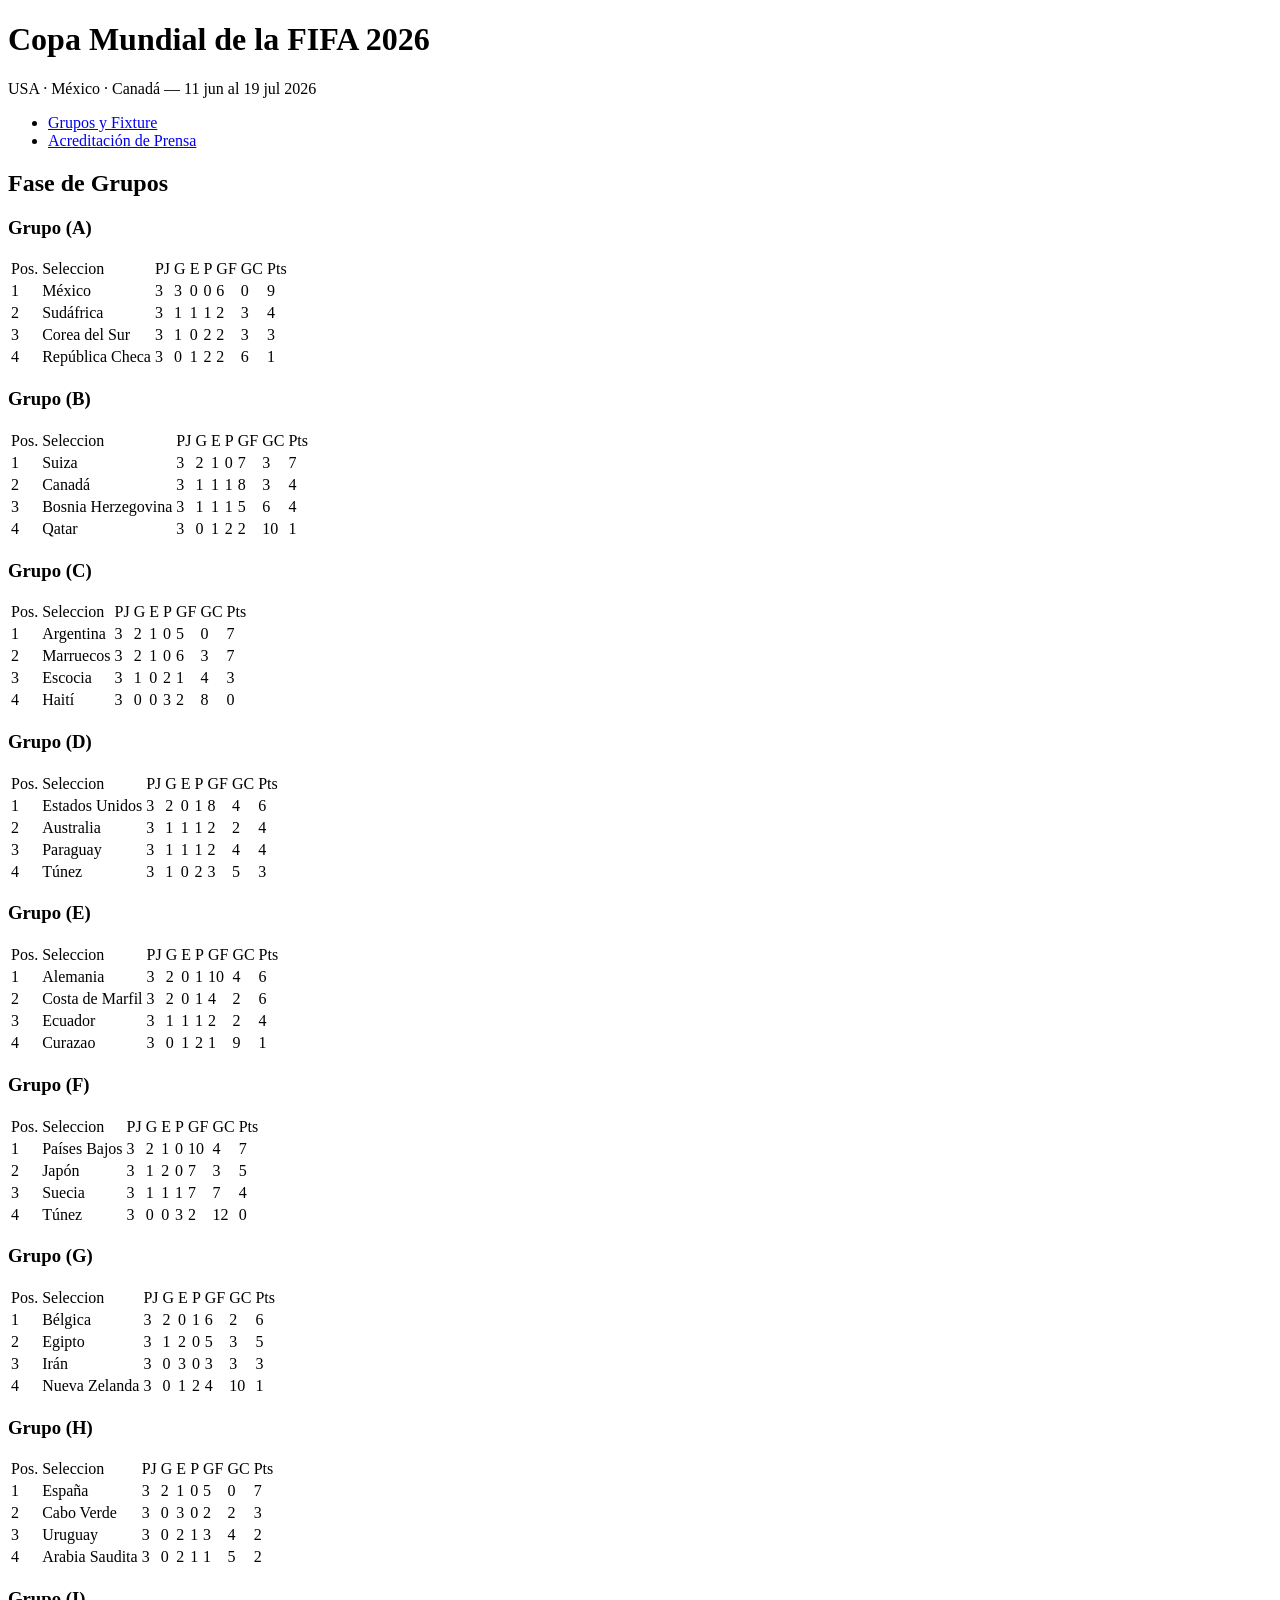
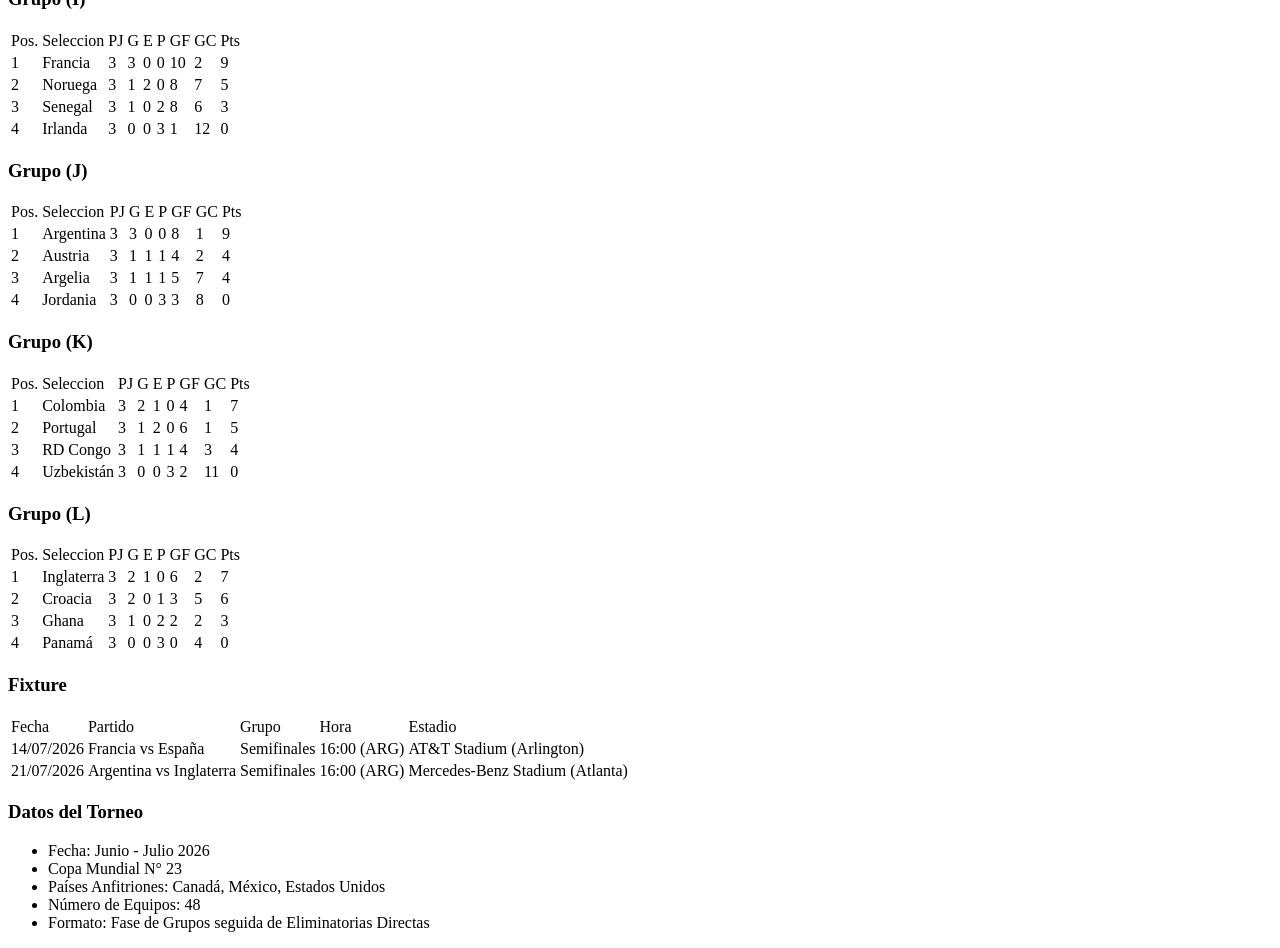
==== New folder/Lab_Apps6to2da/index.html @ db30b4fe "Add files via upload tp final apps primer cuatrimestre" ====
<!DOCTYPE html>
<html lang="es">
<head>
    <meta charset="UTF-8">
    <meta name="viewport" content="width=device-width, initial-scale=1.0">
    <title>Copa Mundial de la FIFA 2026</title>
    <link rel="stylesheet" href="css/estilos.css">
</head>

<body>
    <header>
        <h1>Copa Mundial de la FIFA 2026</h1>
        <p>USA · México · Canadá — 11 jun al 19 jul 2026</p>
        <nav>
            <ul>
                <li><a href="index.html">Grupos y Fixture</a></li>
                <li><a href="acreditacion.html">Acreditación de Prensa</a></li>
            </ul>
        </nav>
    </header>

    <main>
        <section id="grupos">
            <h2>Fase de Grupos</h2>
            <article class="grupo">
                <h3>Grupo (A)</h3>
                <table>
                    <tr>
                        <td>Pos.</td>
                        <td>Seleccion</td>
                        <td>PJ</td>
                        <td>G</td>
                        <td>E</td>
                        <td>P</td>
                        <td>GF</td>
                        <td>GC</td>
                        <td>Pts</td>
                    </tr>
                    <tr>
                        <td>1</td>
                        <td>México</td>
                        <td>3</td>
                        <td>3</td>
                        <td>0</td>
                        <td>0</td>
                        <td>6</td>
                        <td>0</td>
                        <td>9</td>
                    </tr>
                    <tr>
                        <td>2</td>
                        <td>Sudáfrica</td>
                        <td>3</td>
                        <td>1</td>
                        <td>1</td>
                        <td>1</td>
                        <td>2</td>
                        <td>3</td>
                        <td>4</td>
                    </tr>
                    <tr>
                        <td>3</td>
                        <td>Corea del Sur</td>
                        <td>3</td>
                        <td>1</td>
                        <td>0</td>
                        <td>2</td>
                        <td>2</td>
                        <td>3</td>
                        <td>3</td>
                    </tr>
                    <tr>
                        <td>4</td>
                        <td>República Checa</td>
                        <td>3</td>
                        <td>0</td>
                        <td>1</td>
                        <td>2</td>
                        <td>2</td>
                        <td>6</td>
                        <td>1</td>
                    </tr>
                </table>
            </article>

            <article class="grupo">
                <h3>Grupo (B)</h3>
                <table>
                    <tr>
                        <td>Pos.</td>
                        <td>Seleccion</td>
                        <td>PJ</td>
                        <td>G</td>
                        <td>E</td>
                        <td>P</td>
                        <td>GF</td>
                        <td>GC</td>
                        <td>Pts</td>
                    </tr>
                    <tr>
                        <td>1</td>
                        <td>Suiza</td>
                        <td>3</td>
                        <td>2</td>
                        <td>1</td>
                        <td>0</td>
                        <td>7</td>
                        <td>3</td>
                        <td>7</td>
                    </tr>
                    <tr>
                        <td>2</td>
                        <td>Canadá</td>
                        <td>3</td>
                        <td>1</td>
                        <td>1</td>
                        <td>1</td>
                        <td>8</td>
                        <td>3</td>
                        <td>4</td>
                    </tr>
                    <tr>
                        <td>3</td>
                        <td>Bosnia Herzegovina</td>
                        <td>3</td>
                        <td>1</td>
                        <td>1</td>
                        <td>1</td>
                        <td>5</td>
                        <td>6</td>
                        <td>4</td>
                    </tr>
                    <tr>
                        <td>4</td>
                        <td>Qatar</td>
                        <td>3</td>
                        <td>0</td>
                        <td>1</td>
                        <td>2</td>
                        <td>2</td>
                        <td>10</td>
                        <td>1</td>
                    </tr>
                </table>
            </article>

            <article class="grupo">
                <h3>Grupo (C)</h3>
                <table>
                    <tr>
                        <td>Pos.</td>
                        <td>Seleccion</td>
                        <td>PJ</td>
                        <td>G</td>
                        <td>E</td>
                        <td>P</td>
                        <td>GF</td>
                        <td>GC</td>
                        <td>Pts</td>
                    </tr>
                    <tr>
                        <td>1</td>
                        <td>Argentina</td>
                        <td>3</td>
                        <td>2</td>
                        <td>1</td>
                        <td>0</td>
                        <td>5</td>
                        <td>0</td>
                        <td>7</td>
                    </tr>
                    <tr>
                        <td>2</td>
                        <td>Marruecos</td>
                        <td>3</td>
                        <td>2</td>
                        <td>1</td>
                        <td>0</td>
                        <td>6</td>
                        <td>3</td>
                        <td>7</td>
                    </tr>
                    <tr>
                        <td>3</td>
                        <td>Escocia</td>
                        <td>3</td>
                        <td>1</td>
                        <td>0</td>
                        <td>2</td>
                        <td>1</td>
                        <td>4</td>
                        <td>3</td>
                    </tr>
                    <tr>
                        <td>4</td>
                        <td>Haití</td>
                        <td>3</td>
                        <td>0</td>
                        <td>0</td>
                        <td>3</td>
                        <td>2</td>
                        <td>8</td>
                        <td>0</td>
                    </tr>
                </table>
            </article>

            <article class="grupo">
                <h3>Grupo (D)</h3>
                <table>
                    <tr>
                        <td>Pos.</td>
                        <td>Seleccion</td>
                        <td>PJ</td>
                        <td>G</td>
                        <td>E</td>
                        <td>P</td>
                        <td>GF</td>
                        <td>GC</td>
                        <td>Pts</td>
                    </tr>
                    <tr>
                        <td>1</td>
                        <td>Estados Unidos</td>
                        <td>3</td>
                        <td>2</td>
                        <td>0</td>
                        <td>1</td>
                        <td>8</td>
                        <td>4</td>
                        <td>6</td>
                    </tr>
                    <tr>
                        <td>2</td>
                        <td>Australia</td>
                        <td>3</td>
                        <td>1</td>
                        <td>1</td>
                        <td>1</td>
                        <td>2</td>
                        <td>2</td>
                        <td>4</td>
                    </tr>
                    <tr>
                        <td>3</td>
                        <td>Paraguay</td>
                        <td>3</td>
                        <td>1</td>
                        <td>1</td>
                        <td>1</td>
                        <td>2</td>
                        <td>4</td>
                        <td>4</td>
                    </tr>
                    <tr>
                        <td>4</td>
                        <td>Túnez</td>
                        <td>3</td>
                        <td>1</td>
                        <td>0</td>
                        <td>2</td>
                        <td>3</td>
                        <td>5</td>
                        <td>3</td>
                    </tr>
                </table>
            </article>

            <article class="grupo">
                <h3>Grupo (E)</h3>
                <table>
                    <tr>
                        <td>Pos.</td>
                        <td>Seleccion</td>
                        <td>PJ</td>
                        <td>G</td>
                        <td>E</td>
                        <td>P</td>
                        <td>GF</td>
                        <td>GC</td>
                        <td>Pts</td>
                    </tr>
                    <tr>
                        <td>1</td>
                        <td>Alemania</td>
                        <td>3</td>
                        <td>2</td>
                        <td>0</td>
                        <td>1</td>
                        <td>10</td>
                        <td>4</td>
                        <td>6</td>
                    </tr>
                    <tr>
                        <td>2</td>
                        <td>Costa de Marfil</td>
                        <td>3</td>
                        <td>2</td>
                        <td>0</td>
                        <td>1</td>
                        <td>4</td>
                        <td>2</td>
                        <td>6</td>
                    </tr>
                    <tr>
                        <td>3</td>
                        <td>Ecuador</td>
                        <td>3</td>
                        <td>1</td>
                        <td>1</td>
                        <td>1</td>
                        <td>2</td>
                        <td>2</td>
                        <td>4</td>
                    </tr>
                    <tr>
                        <td>4</td>
                        <td>Curazao</td>
                        <td>3</td>
                        <td>0</td>
                        <td>1</td>
                        <td>2</td>
                        <td>1</td>
                        <td>9</td>
                        <td>1</td>
                    </tr>
                </table>
            </article>

            <article class="grupo">
                <h3>Grupo (F)</h3>
                <table>
                    <tr>
                        <td>Pos.</td>
                        <td>Seleccion</td>
                        <td>PJ</td>
                        <td>G</td>
                        <td>E</td>
                        <td>P</td>
                        <td>GF</td>
                        <td>GC</td>
                        <td>Pts</td>
                    </tr>
                    <tr>
                        <td>1</td>
                        <td>Países Bajos</td>
                        <td>3</td>
                        <td>2</td>
                        <td>1</td>
                        <td>0</td>
                        <td>10</td>
                        <td>4</td>
                        <td>7</td>
                    </tr>
                    <tr>
                        <td>2</td>
                        <td>Japón</td>
                        <td>3</td>
                        <td>1</td>
                        <td>2</td>
                        <td>0</td>
                        <td>7</td>
                        <td>3</td>
                        <td>5</td>
                    </tr>
                    <tr>
                        <td>3</td>
                        <td>Suecia</td>
                        <td>3</td>
                        <td>1</td>
                        <td>1</td>
                        <td>1</td>
                        <td>7</td>
                        <td>7</td>
                        <td>4</td>
                    </tr>
                    <tr>
                        <td>4</td>
                        <td>Túnez</td>
                        <td>3</td>
                        <td>0</td>
                        <td>0</td>
                        <td>3</td>
                        <td>2</td>
                        <td>12</td>
                        <td>0</td>
                    </tr>
                </table>
            </article>

            <article class="grupo">
                <h3>Grupo (G)</h3>
                <table>
                    <tr>
                        <td>Pos.</td>
                        <td>Seleccion</td>
                        <td>PJ</td>
                        <td>G</td>
                        <td>E</td>
                        <td>P</td>
                        <td>GF</td>
                        <td>GC</td>
                        <td>Pts</td>
                    </tr>
                    <tr>
                        <td>1</td>
                        <td>Bélgica</td>
                        <td>3</td>
                        <td>2</td>
                        <td>0</td>
                        <td>1</td>
                        <td>6</td>
                        <td>2</td>
                        <td>6</td>
                    </tr>
                    <tr>
                        <td>2</td>
                        <td>Egipto</td>
                        <td>3</td>
                        <td>1</td>
                        <td>2</td>
                        <td>0</td>
                        <td>5</td>
                        <td>3</td>
                        <td>5</td>
                    </tr>
                    <tr>
                        <td>3</td>
                        <td>Irán</td>
                        <td>3</td>
                        <td>0</td>
                        <td>3</td>
                        <td>0</td>
                        <td>3</td>
                        <td>3</td>
                        <td>3</td>
                    </tr>
                    <tr>
                        <td>4</td>
                        <td>Nueva Zelanda</td>
                        <td>3</td>
                        <td>0</td>
                        <td>1</td>
                        <td>2</td>
                        <td>4</td>
                        <td>10</td>
                        <td>1</td>
                    </tr>
                </table>
            </article>

            <article class="grupo">
                <h3>Grupo (H)</h3>
                <table>
                    <tr>
                        <td>Pos.</td>
                        <td>Seleccion</td>
                        <td>PJ</td>
                        <td>G</td>
                        <td>E</td>
                        <td>P</td>
                        <td>GF</td>
                        <td>GC</td>
                        <td>Pts</td>
                    </tr>
                    <tr>
                        <td>1</td>
                        <td>España</td>
                        <td>3</td>
                        <td>2</td>
                        <td>1</td>
                        <td>0</td>
                        <td>5</td>
                        <td>0</td>
                        <td>7</td>
                    </tr>
                    <tr>
                        <td>2</td>
                        <td>Cabo Verde</td>
                        <td>3</td>
                        <td>0</td>
                        <td>3</td>
                        <td>0</td>
                        <td>2</td>
                        <td>2</td>
                        <td>3</td>
                    </tr>
                    <tr>
                        <td>3</td>
                        <td>Uruguay</td>
                        <td>3</td>
                        <td>0</td>
                        <td>2</td>
                        <td>1</td>
                        <td>3</td>
                        <td>4</td>
                        <td>2</td>
                    </tr>
                    <tr>
                        <td>4</td>
                        <td>Arabia Saudita</td>
                        <td>3</td>
                        <td>0</td>
                        <td>2</td>
                        <td>1</td>
                        <td>1</td>
                        <td>5</td>
                        <td>2</td>
                    </tr>
                </table>
            </article>

            <article class="grupo">
                <h3>Grupo (I)</h3>
                <table>
                    <tr>
                        <td>Pos.</td>
                        <td>Seleccion</td>
                        <td>PJ</td>
                        <td>G</td>
                        <td>E</td>
                        <td>P</td>
                        <td>GF</td>
                        <td>GC</td>
                        <td>Pts</td>
                    </tr>
                    <tr>
                        <td>1</td>
                        <td>Francia</td>
                        <td>3</td>
                        <td>3</td>
                        <td>0</td>
                        <td>0</td>
                        <td>10</td>
                        <td>2</td>
                        <td>9</td>
                    </tr>
                    <tr>
                        <td>2</td>
                        <td>Noruega</td>
                        <td>3</td>
                        <td>1</td>
                        <td>2</td>
                        <td>0</td>
                        <td>8</td>
                        <td>7</td>
                        <td>5</td>
                    </tr>
                    <tr>
                        <td>3</td>
                        <td>Senegal</td>
                        <td>3</td>
                        <td>1</td>
                        <td>0</td>
                        <td>2</td>
                        <td>8</td>
                        <td>6</td>
                        <td>3</td>
                    </tr>
                    <tr>
                        <td>4</td>
                        <td>Irlanda</td>
                        <td>3</td>
                        <td>0</td>
                        <td>0</td>
                        <td>3</td>
                        <td>1</td>
                        <td>12</td>
                        <td>0</td>
                    </tr>
                </table>
            </article>

            <article class="grupo">
                <h3>Grupo (J)</h3>
                <table>
                    <tr>
                        <td>Pos.</td>
                        <td>Seleccion</td>
                        <td>PJ</td>
                        <td>G</td>
                        <td>E</td>
                        <td>P</td>
                        <td>GF</td>
                        <td>GC</td>
                        <td>Pts</td>
                    </tr>
                    <tr class="favorito">
                        <td>1</td>
                        <td>Argentina</td>
                        <td>3</td>
                        <td>3</td>
                        <td>0</td>
                        <td>0</td>
                        <td>8</td>
                        <td>1</td>
                        <td>9</td>
                    </tr>
                    <tr>
                        <td>2</td>
                        <td>Austria</td>
                        <td>3</td>
                        <td>1</td>
                        <td>1</td>
                        <td>1</td>
                        <td>4</td>
                        <td>2</td>
                        <td>4</td>
                    </tr>
                    <tr>
                        <td>3</td>
                        <td>Argelia</td>
                        <td>3</td>
                        <td>1</td>
                        <td>1</td>
                        <td>1</td>
                        <td>5</td>
                        <td>7</td>
                        <td>4</td>
                    </tr>
                    <tr>
                        <td>4</td>
                        <td>Jordania</td>
                        <td>3</td>
                        <td>0</td>
                        <td>0</td>
                        <td>3</td>
                        <td>3</td>
                        <td>8</td>
                        <td>0</td>
                    </tr>
                </table>
            </article>

            <article class="grupo">
                <h3>Grupo (K)</h3>
                <table>
                    <tr>
                        <td>Pos.</td>
                        <td>Seleccion</td>
                        <td>PJ</td>
                        <td>G</td>
                        <td>E</td>
                        <td>P</td>
                        <td>GF</td>
                        <td>GC</td>
                        <td>Pts</td>
                    </tr>
                    <tr>
                        <td>1</td>
                        <td>Colombia</td>
                        <td>3</td>
                        <td>2</td>
                        <td>1</td>
                        <td>0</td>
                        <td>4</td>
                        <td>1</td>
                        <td>7</td>
                    </tr>
                    <tr>
                        <td>2</td>
                        <td>Portugal</td>
                        <td>3</td>
                        <td>1</td>
                        <td>2</td>
                        <td>0</td>
                        <td>6</td>
                        <td>1</td>
                        <td>5</td>
                    </tr>
                    <tr>
                        <td>3</td>
                        <td>RD Congo</td>
                        <td>3</td>
                        <td>1</td>
                        <td>1</td>
                        <td>1</td>
                        <td>4</td>
                        <td>3</td>
                        <td>4</td>
                    </tr>
                    <tr>
                        <td>4</td>
                        <td>Uzbekistán</td>
                        <td>3</td>
                        <td>0</td>
                        <td>0</td>
                        <td>3</td>
                        <td>2</td>
                        <td>11</td>
                        <td>0</td>
                    </tr>
                </table>
            </article>

            <article class="grupo">
                <h3>Grupo (L)</h3>
                <table>
                    <tr>
                        <td>Pos.</td>
                        <td>Seleccion</td>
                        <td>PJ</td>
                        <td>G</td>
                        <td>E</td>
                        <td>P</td>
                        <td>GF</td>
                        <td>GC</td>
                        <td>Pts</td>
                    </tr>
                    <tr>
                        <td>1</td>
                        <td>Inglaterra</td>
                        <td>3</td>
                        <td>2</td>
                        <td>1</td>
                        <td>0</td>
                        <td>6</td>
                        <td>2</td>
                        <td>7</td>
                    </tr>
                    <tr>
                        <td>2</td>
                        <td>Croacia</td>
                        <td>3</td>
                        <td>2</td>
                        <td>0</td>
                        <td>1</td>
                        <td>3</td>
                        <td>5</td>
                        <td>6</td>
                    </tr>
                    <tr>
                        <td>3</td>
                        <td>Ghana</td>
                        <td>3</td>
                        <td>1</td>
                        <td>0</td>
                        <td>2</td>
                        <td>2</td>
                        <td>2</td>
                        <td>3</td>
                    </tr>
                    <tr>
                        <td>4</td>
                        <td>Panamá</td>
                        <td>3</td>
                        <td>0</td>
                        <td>0</td>
                        <td>3</td>
                        <td>0</td>
                        <td>4</td>
                        <td>0</td>
                    </tr>
                </table>

            </article>

            <article id="fixture">
                <h1>Fixture</h1>
                <table>
                    <tr>
                        <td>Fecha</td>
                        <td>Partido</td>
                        <td>Grupo</td>
                        <td>Hora</td>
                        <td>Estadio</td>
                    </tr>
                    <tr>
                        <td>14/07/2026</td>
                        <td>Francia vs España</td>
                        <td>Semifinales</td>
                        <td>16:00 (ARG)</td>
                        <td>AT&T Stadium (Arlington)</td>
                    </tr>
                    <tr>
                        <td>21/07/2026</td>
                        <td>Argentina vs Inglaterra</td>
                        <td>Semifinales</td>
                        <td>16:00 (ARG)</td>
                        <td>Mercedes-Benz Stadium (Atlanta)</td>
                    </tr>
                </table>
            </article>

            <article id="datostorneo">
                <h1>Datos del Torneo</h1>
                <ul>
                    <li>Fecha: Junio - Julio 2026</li>
                    <li>Copa Mundial N° 23</li>
                    <li>Países Anfitriones: Canadá, México, Estados Unidos</li>
                    <li>Número de Equipos: 48</li>
                    <li>Formato: Fase de Grupos seguida de Eliminatorias Directas</li>
                </ul>
            </article>
        </section>
    </main>
</body>
</html>
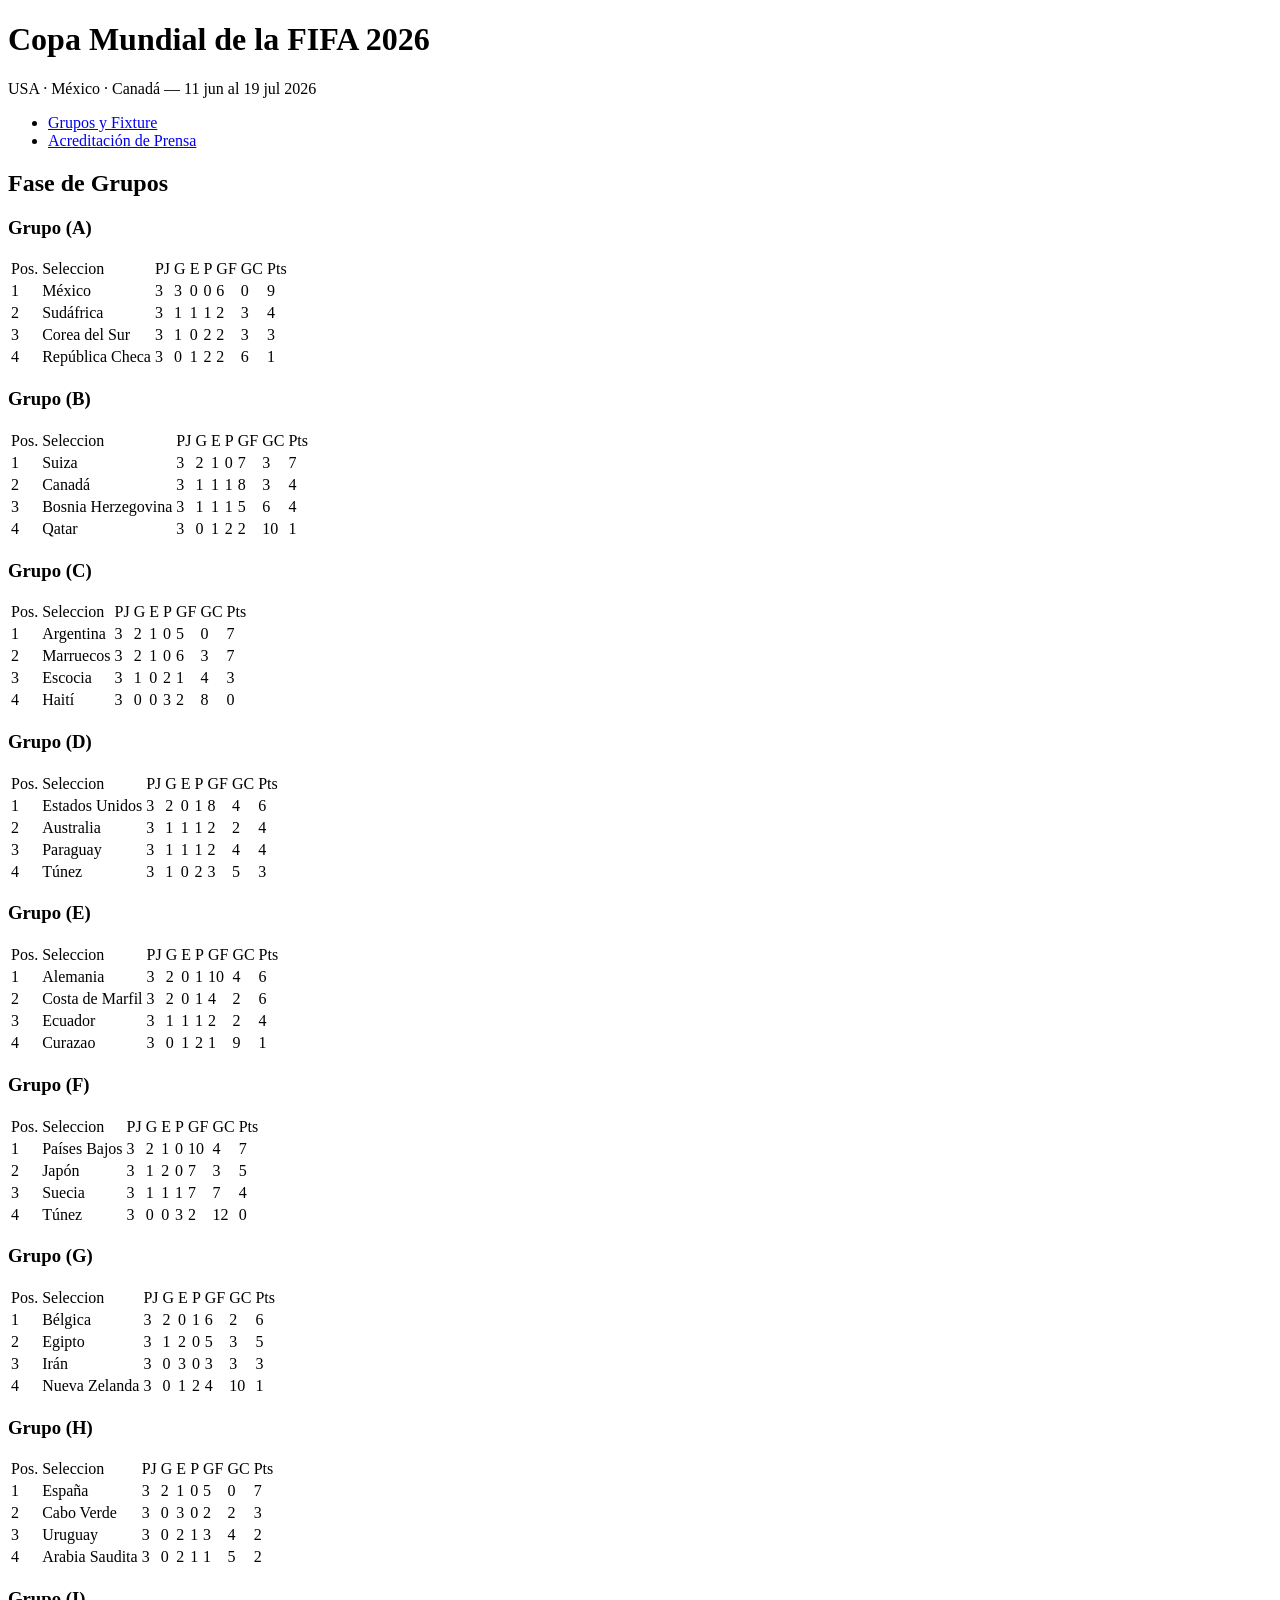
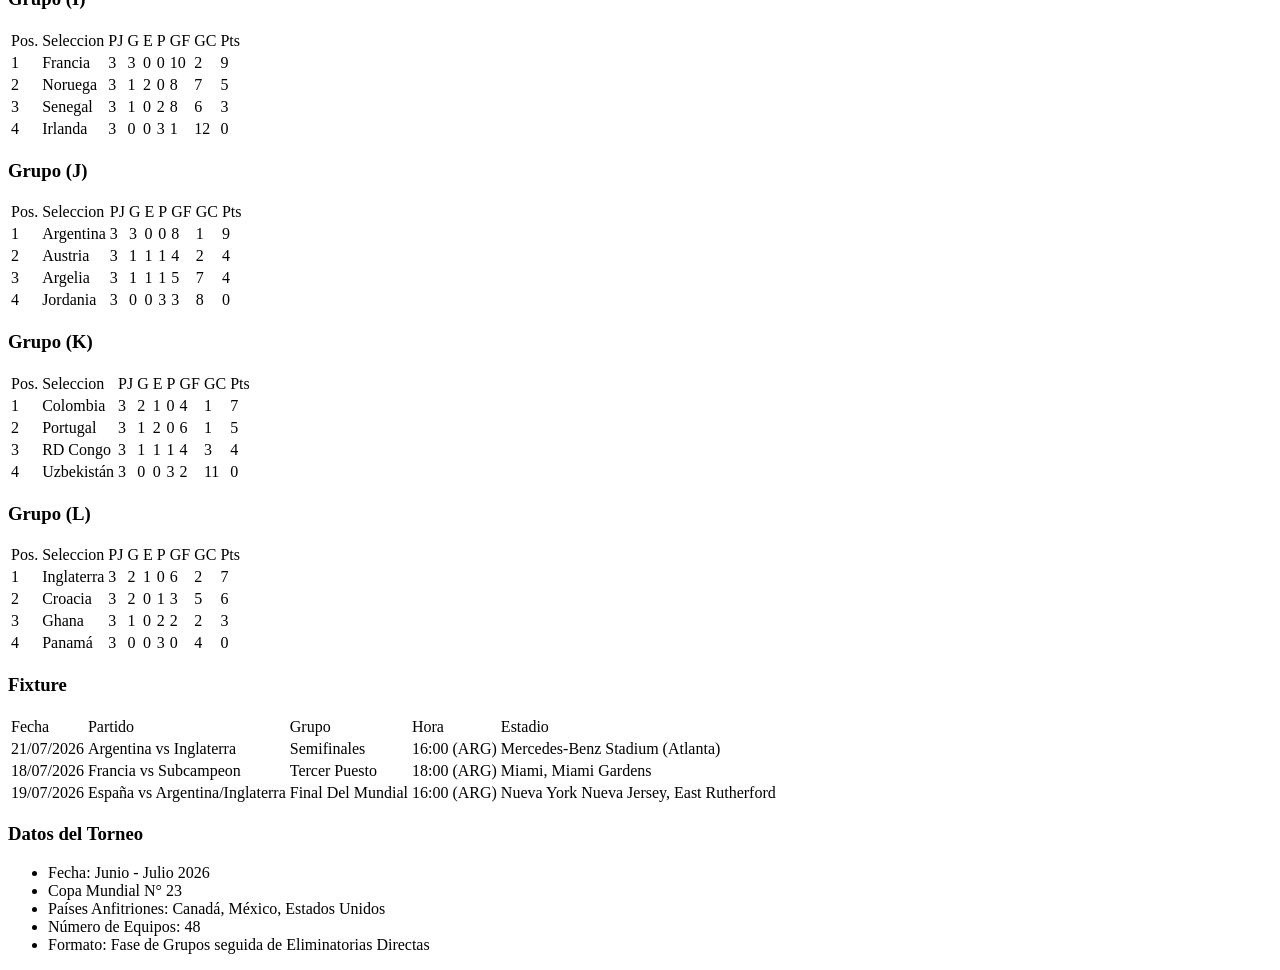
==== commit acab31a2: "Update index.html" ====
--- a/New folder/Lab_Apps6to2da/index.html
+++ b/New folder/Lab_Apps6to2da/index.html
@@ -765,19 +765,29 @@
                         <td>Hora</td>
                         <td>Estadio</td>
                     </tr>
-                    <tr>
-                        <td>14/07/2026</td>
-                        <td>Francia vs España</td>
-                        <td>Semifinales</td>
-                        <td>16:00 (ARG)</td>
-                        <td>AT&T Stadium (Arlington)</td>
-                    </tr>
+                   
                     <tr>
                         <td>21/07/2026</td>
                         <td>Argentina vs Inglaterra</td>
                         <td>Semifinales</td>
                         <td>16:00 (ARG)</td>
                         <td>Mercedes-Benz Stadium (Atlanta)</td>
+                    </tr>
+
+                    <tr>
+                        <td>18/07/2026</td>
+                        <td>Francia vs Subcampeon</td>
+                        <td>Tercer Puesto</td>
+                        <td>18:00 (ARG)</td>
+                        <td>Miami, Miami Gardens</td>
+                    </tr>
+
+                    <tr>
+                        <td>19/07/2026</td>
+                        <td>España vs Argentina/Inglaterra</td>
+                        <td>Final Del Mundial</td>
+                        <td>16:00 (ARG)</td>
+                        <td>Nueva York Nueva Jersey, East Rutherford</td>
                     </tr>
                 </table>
             </article>
@@ -795,4 +805,4 @@
         </section>
     </main>
 </body>
-</html>+</html>
